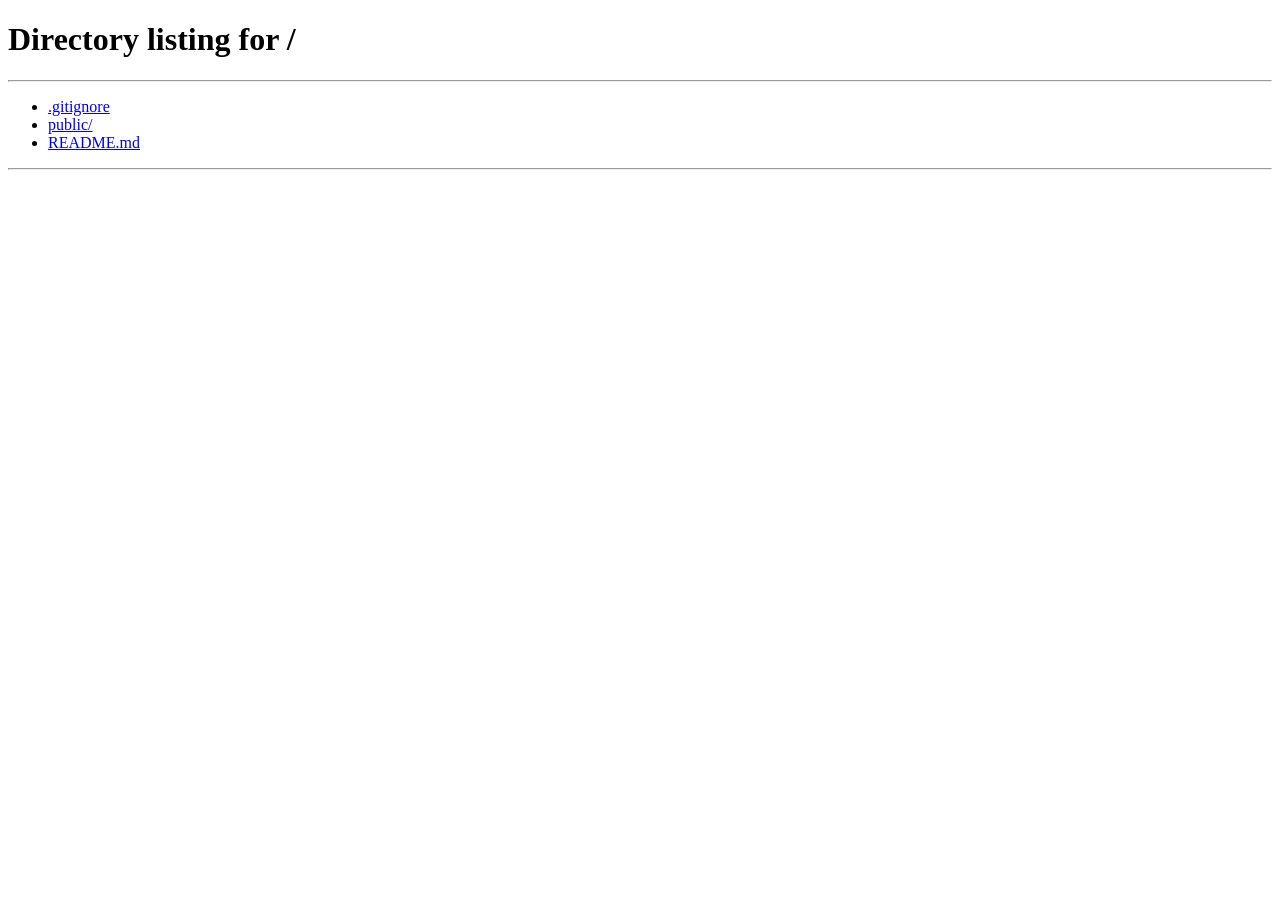
==== public/cookies/index.html @ d57019bc "Static rebuild of sempl.cz (replaces WordPress) Single-page static site: projects showcase, company " ====
<!DOCTYPE html>
<html lang="cs">
<head>
<meta charset="utf-8">
<meta name="viewport" content="width=device-width, initial-scale=1">
<title>Přesměrování | Success Empire Ltd.</title>
<meta name="robots" content="noindex, follow">
<link rel="canonical" href="https://www.sempl.cz/">
<meta http-equiv="refresh" content="0; url=/">
<link rel="stylesheet" href="/assets/css/style.css?v=4">
</head>
<body>
<main class="center-page"><p>Stránka se přesunula. <a href="/">Pokračovat na úvodní stránku</a>.</p></main>
</body>
</html>
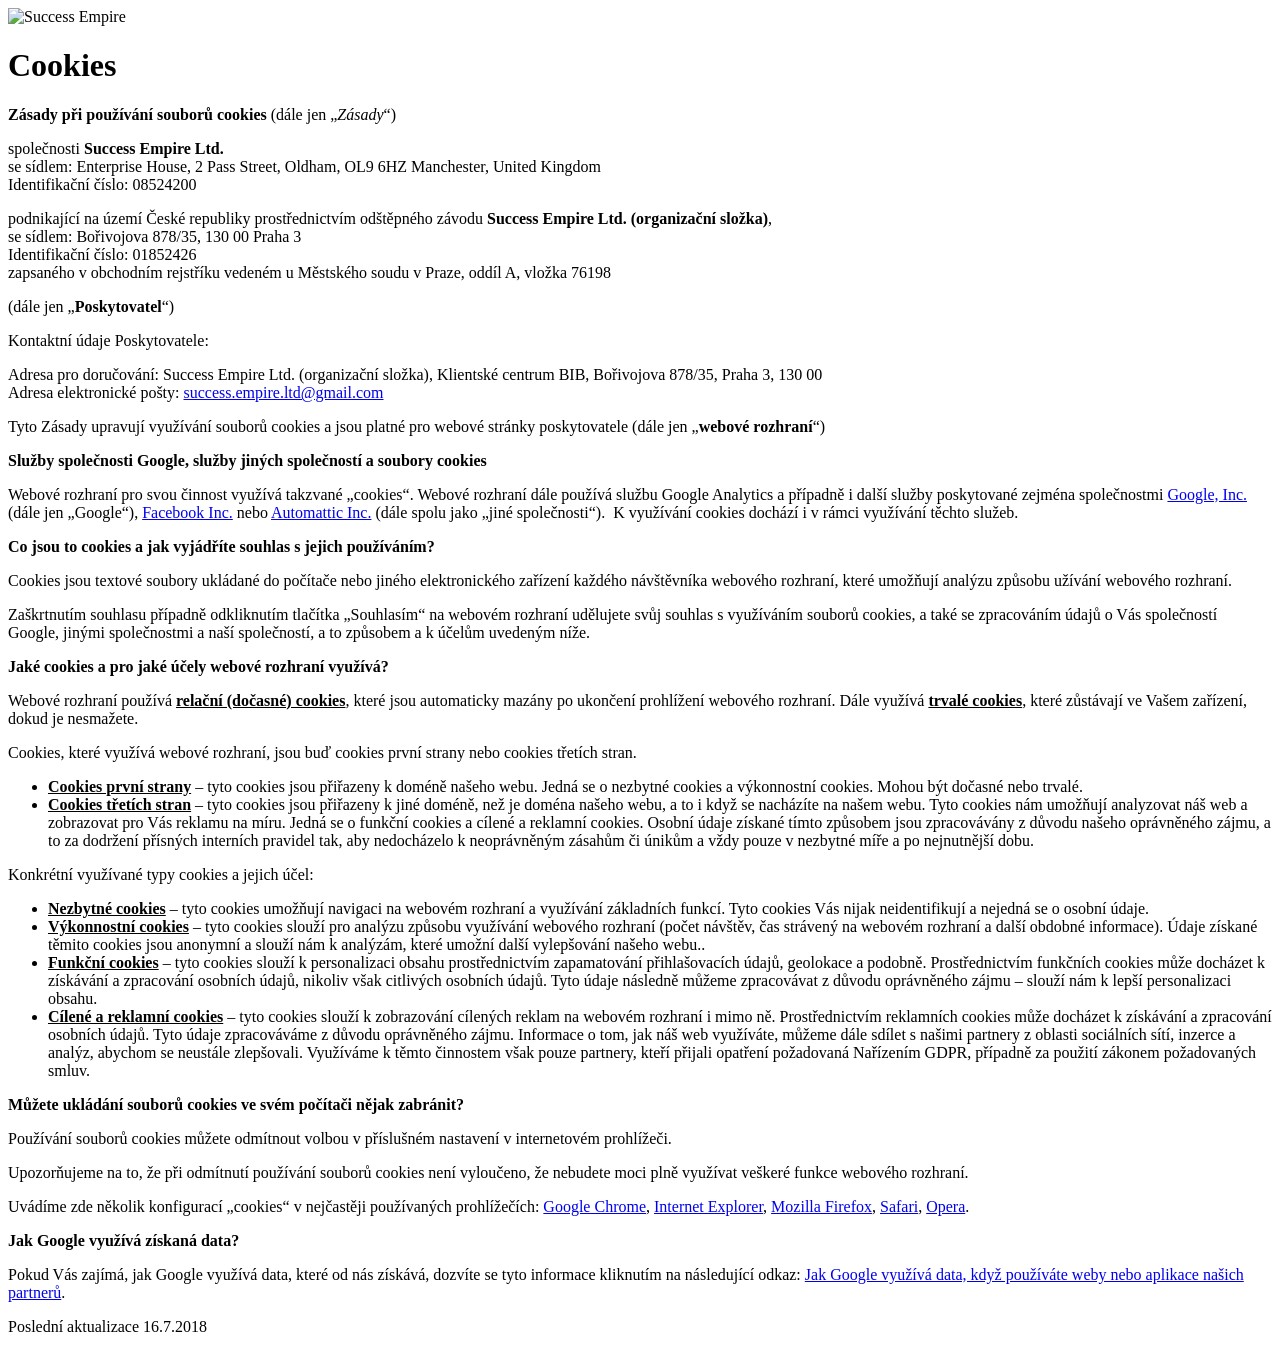
==== commit 14218f49: "Restore standalone /cookies/ page Original cookie policy text (Company No. corrected to 08524200) on" ====
--- a/public/cookies/index.html
+++ b/public/cookies/index.html
@@ -3,13 +3,62 @@
 <head>
 <meta charset="utf-8">
 <meta name="viewport" content="width=device-width, initial-scale=1">
-<title>Přesměrování | Success Empire Ltd.</title>
-<meta name="robots" content="noindex, follow">
-<link rel="canonical" href="https://www.sempl.cz/">
-<meta http-equiv="refresh" content="0; url=/">
-<link rel="stylesheet" href="/assets/css/style.css?v=4">
+<title>Cookies | Success Empire Ltd.</title>
+<meta name="description" content="Zásady při používání souborů cookies společnosti Success Empire Ltd.">
+<link rel="canonical" href="https://www.sempl.cz/cookies/">
+<meta name="robots" content="index, follow">
+<meta name="theme-color" content="#ffffff">
+<meta name="color-scheme" content="light">
+<meta http-equiv="Content-Security-Policy" content="default-src 'self'; img-src 'self' data:; style-src 'self'; script-src 'none'; font-src 'self'; connect-src 'none'; object-src 'none'; base-uri 'self'; form-action 'none'; upgrade-insecure-requests">
+<meta name="referrer" content="strict-origin-when-cross-origin">
+<link rel="icon" href="/favicon.ico" sizes="48x48">
+<link rel="icon" type="image/png" sizes="32x32" href="/assets/img/favicon-32.png">
+<link rel="apple-touch-icon" href="/assets/img/apple-touch-icon.png">
+<link rel="stylesheet" href="/assets/css/legal.css?v=1">
 </head>
 <body>
-<main class="center-page"><p>Stránka se přesunula. <a href="/">Pokračovat na úvodní stránku</a>.</p></main>
+<main class="legal">
+<img class="legal-logo" src="/assets/img/logo.png" alt="Success Empire" width="947" height="144">
+<h1>Cookies</h1>
+<p><strong>Zásady při používání souborů cookies </strong>(dále jen „<em>Zásady</em>“)</p>
+<p>společnosti <strong>Success Empire Ltd.<br>
+</strong>se sídlem: Enterprise House, 2 Pass Street, Oldham, OL9 6HZ Manchester, United Kingdom<br>
+Identifikační číslo: 08524200</p>
+<p>podnikající na území České republiky prostřednictvím odštěpného závodu <strong>Success Empire Ltd. (organizační složka)</strong>,<br>
+se sídlem: Bořivojova 878/35, 130 00 Praha 3<br>
+Identifikační číslo: 01852426<br>
+zapsaného v obchodním rejstříku vedeném u Městského soudu v Praze, oddíl A, vložka 76198</p>
+<p>(dále jen „<strong>Poskytovatel</strong>“)</p>
+<p>Kontaktní údaje Poskytovatele:</p>
+<p>Adresa pro doručování: Success Empire Ltd. (organizační složka), Klientské centrum BIB, Bořivojova 878/35, Praha 3, 130 00<br>
+Adresa elektronické pošty: <a href="mailto:success.empire.ltd@gmail.com">success.empire.ltd@gmail.com</a></p>
+<p>Tyto Zásady upravují využívání souborů cookies a jsou platné pro webové stránky poskytovatele (dále jen „<strong>webové rozhraní</strong>“)</p>
+<p><strong>Služby společnosti</strong><strong> Google, služby jiných společností a soubory cookies</strong></p>
+<p>Webové rozhraní pro svou činnost využívá takzvané „cookies“. Webové rozhraní dále používá službu Google Analytics a případně i další služby poskytované zejména společnostmi <a href="https://www.google.com/intl/cs/policies/technologies/cookies/" target="_blank" rel="noopener">Google, Inc.</a> (dále jen „Google“), <a href="https://www.facebook.com/help/cookies/" target="_blank" rel="noopener">Facebook Inc.</a> nebo <a href="http://jetpack.me/support/cookies/" target="_blank" rel="noopener">Automattic Inc.</a> (dále spolu jako „jiné společnosti“).  K využívání cookies dochází i v rámci využívání těchto služeb.</p>
+<p><strong>Co </strong><strong>jsou to cookies a jak vyjádříte souhlas s jejich používáním?</strong></p>
+<p>Cookies jsou textové soubory ukládané do počítače nebo jiného elektronického zařízení každého návštěvníka webového rozhraní, které umožňují analýzu způsobu užívání webového rozhraní.</p>
+<p>Zaškrtnutím souhlasu případně odkliknutím tlačítka &#8222;Souhlasím&#8220; na webovém rozhraní udělujete svůj souhlas s využíváním souborů cookies, a také se zpracováním údajů o Vás společností Google, jinými společnostmi a naší společností, a to způsobem a k účelům uvedeným níže.</p>
+<p><strong>Jaké cookies </strong><strong>a </strong><strong>pro jaké účely webové rozhraní využívá?</strong></p>
+<p>Webové rozhraní používá <strong><u>relační (dočasné) cookies</u></strong>, které jsou automaticky mazány po ukončení prohlížení webového rozhraní. Dále využívá <strong><u>trvalé cookies</u></strong>, které zůstávají ve Vašem zařízení, dokud je nesmažete.</p>
+<p>Cookies, které využívá webové rozhraní, jsou buď cookies první strany nebo cookies třetích stran.</p>
+<ul>
+<li><strong><u>Cookies první strany</u></strong> – tyto cookies jsou přiřazeny k doméně našeho webu. Jedná se o nezbytné cookies a výkonnostní cookies. Mohou být dočasné nebo trvalé.</li>
+<li><strong><u>Cookies třetích stran</u></strong> – tyto cookies jsou přiřazeny k jiné doméně, než je doména našeho webu, a to i když se nacházíte na našem webu. Tyto cookies nám umožňují analyzovat náš web a zobrazovat pro Vás reklamu na míru. Jedná se o funkční cookies a cílené a reklamní cookies. Osobní údaje získané tímto způsobem jsou zpracovávány z důvodu našeho oprávněného zájmu, a to za dodržení přísných interních pravidel tak, aby nedocházelo k neoprávněným zásahům či únikům a vždy pouze v nezbytné míře a po nejnutnější dobu.</li>
+</ul>
+<p>Konkrétní využívané typy cookies a jejich účel:</p>
+<ul>
+<li><strong><u>Nezbytné cookies</u></strong> – tyto cookies umožňují navigaci na webovém rozhraní a využívání základních funkcí. Tyto cookies Vás nijak neidentifikují a nejedná se o osobní údaje.</li>
+<li><strong><u>Výkonnostní cookies</u></strong> – tyto cookies slouží pro analýzu způsobu využívání webového rozhraní (počet návštěv, čas strávený na webovém rozhraní a další obdobné informace). Údaje získané těmito cookies jsou anonymní a slouží nám k analýzám, které umožní další vylepšování našeho webu..</li>
+<li><strong><u>Funkční cookies</u></strong> – tyto cookies slouží k personalizaci obsahu prostřednictvím zapamatování přihlašovacích údajů, geolokace a podobně. Prostřednictvím funkčních cookies může docházet k získávání a zpracování osobních údajů, nikoliv však citlivých osobních údajů. Tyto údaje následně můžeme zpracovávat z důvodu oprávněného zájmu – slouží nám k lepší personalizaci obsahu.</li>
+<li><strong><u>Cílené a reklamní cookies</u></strong> – tyto cookies slouží k zobrazování cílených reklam na webovém rozhraní i mimo ně. Prostřednictvím reklamních cookies může docházet k získávání a zpracování osobních údajů. Tyto údaje zpracováváme z důvodu oprávněného zájmu. Informace o tom, jak náš web využíváte, můžeme dále sdílet s našimi partnery z oblasti sociálních sítí, inzerce a analýz, abychom se neustále zlepšovali. Využíváme k těmto činnostem však pouze partnery, kteří přijali opatření požadovaná Nařízením GDPR, případně za použití zákonem požadovaných smluv.</li>
+</ul>
+<p><strong>Můžete ukládání </strong><strong>souborů cookies ve svém počítači nějak zabránit?</strong></p>
+<p>Používání souborů cookies můžete odmítnout volbou v příslušném nastavení v internetovém prohlížeči.</p>
+<p>Upozorňujeme na to, že při odmítnutí používání souborů cookies není vyloučeno, že nebudete moci plně využívat veškeré funkce webového rozhraní.</p>
+<p>Uvádíme zde několik konfigurací „cookies“ v nejčastěji používaných prohlížečích: <a href="https://support.google.com/chrome/answer/95647?hl=cs">Google Chrome</a>, <a href="https://support.microsoft.com/kb/278835/cs">Internet Explorer</a>, <a href="https://support.mozilla.org/cs/kb/cookies-information-websites-store-on-your-computer">Mozilla Firefox</a>, <a href="https://translate.google.com/translate?sl=en&amp;tl=cs&amp;u=http%3A%2F%2Fsafari.helpmax.net%2Fen%2Fprivacy-and-security%2Fmanaging-cookies%2F">Safari</a>, <a href="http://help.opera.com/Linux/9.22/cs/cookies.html">Opera</a>.</p>
+<p><strong>Jak Google využívá</strong><strong> získaná data?</strong></p>
+<p>Pokud Vás zajímá, jak Google využívá data, které od nás získává, dozvíte se tyto informace kliknutím na následující odkaz: <a href="http://www.google.com/intl/cs/policies/privacy/partners/" target="_blank" rel="noopener">Jak Google využívá data, když používáte weby nebo aplikace našich partnerů</a>.</p>
+<p>Poslední aktualizace 16.7.2018</p>
+</main>
 </body>
 </html>
